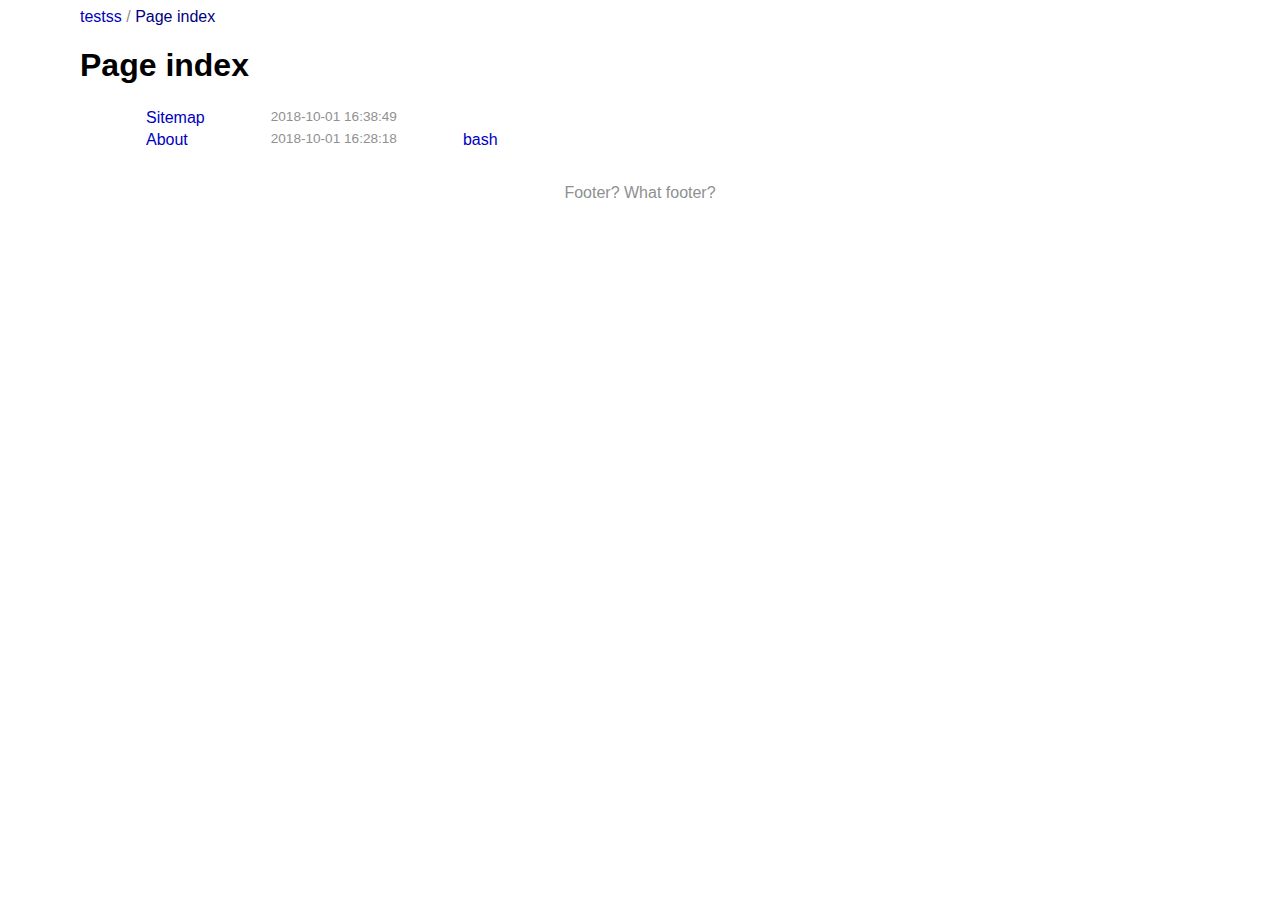
==== docs/pageindex/index.html @ 4d17d375 "First commit" ====
<!DOCTYPE html PUBLIC "-//W3C//DTD XHTML 1.0 Transitional//EN"
  "http://www.w3.org/TR/xhtml1/DTD/xhtml1-transitional.dtd">
<html xmlns="http://www.w3.org/1999/xhtml">

<head>
    <title>Page index</title>
    <meta http-equiv="Content-Type" content="text/html; charset=utf-8" />
    <link rel="stylesheet" href="../_static/style.css" type="text/css" />
    <link rel="stylesheet" href="../_static/pygments.css" type="text/css" />
</head>
<body>
    <div id="header">
        <div class="nav">
            <div class="path">
                <a href="../index.html">testss</a> &#47;
                <a href=""> Page index </a>
            </div>

    
    
    
    
        </div>
    

    </div>

    <div id="document">
        <div class="section" id="page-index">
<h1>Page index</h1>
<table border="1" class="pagetable docutils">
<colgroup>
<col width="33%" />
<col width="33%" />
<col width="33%" />
</colgroup>
<tbody valign="top">
<tr class="row-odd"><td><a class="reference internal" href="../sitemap/index.html"><span class="doc">Sitemap</span></a></td>
<td><span class="timestamp">2018-10-01 16:38:49</span></td>
<td>&#160;</td>
</tr>
<tr class="row-even"><td><a class="reference internal" href="../about/index.html"><span class="doc">About</span></a></td>
<td><span class="timestamp">2018-10-01 16:28:18</span></td>
<td><a class="reference internal" href="../tags/bash/index.html"><span class="doc">bash</span></a></td>
</tr>
</tbody>
</table>
</div>

    </div>
    <div id="footer">
    
    
        Footer? What footer?

    </div>
</body>
</html>
---- docs/_static/style.css ----
body
{
    font-family: sans-serif;
}


#header, #document, #footer, #headerfp, #documentfp, #footerfp
{
    margin: 0 auto;
}

#header, #document, #footer
{
    max-width: 70em;
}

#headerfp, #documentfp, #footerfp
{
    max-width: 40em;
}

a
{
    color: #0000C0;
    text-decoration: none;
}

a:visited
{
    color: #000080;
}

a:hover
{
    background-color: #0000C0;
    color: #FFFFFF;
}

table
{
    table-layout: auto;
}

table,td,th
{
    width : auto;
}

.timestamp, .tags
{
    text-align:right;
}

.timestamp, .tags, .numpages, .browse, .path, .greytext
{
    color: #909090;
}

.timestamp, .tags, .numpages
{
    font-size:0.85em;
}

table.pagetable>tbody>tr>td:last-child>a>em
{
    font-style: normal;
    font-size:0.85em;
}

table.tagstable>tbody>tr>td:last-child
{
    text-align : right;
}

.path
{
    float: left;
}

.browse
{
    float: right;
}

.invisible
{
    visibility : hidden;
}

.nav
{
    overflow: auto;
    margin-bottom: .5em;
}

#footer, #footerfp
{
    text-align:center;
    margin-top:2em;
    color:#909090
}

.bottomlinks
{
    clear: both;
    font-size:0.85em;
}

.navbig
{
    font-size:1.50em;
    font-weight:bold;
}

.slogan
{
    font-style: italic;
}

.myrole
{
    color: blue;
}

.fpintro
{
//    margin-bottom: 2em;
    margin-top: 2em;
}

.fpmenu
{
//    display: table;
    float: left;
    margin-right:8em;
}

.menuitem
{
    display: table-row;
}


.raquo
{
    display: table-cell;
    vertical-align: middle;
    height: 3.2em;
    padding-right: 0.5em;
}

.menulink
{
    display: table-cell;
    vertical-align: middle;
    width: 100%;
    padding-left: 0.5em;
    padding-right: 0.5em;
//    outline-color: transparent;
}

.frontpagepanel
{
//    display: block;
    overflow: auto;
    margin-bottom: 2em;
    margin-top: 2em;
}


.latestchanges
{
    float: left;
    height: 100%;
    margin-left: 3em;
}

.latestchanges a
{
    display: table-row;
}

.latestchanges>p
{
    margin-top: 0;
    margin-bottom: 0;
}

.lctitle
{
    display: table-cell;
    vertical-align: middle;
    height: 3.5em;
}

table.frontpagetable, table.frontpagetable td
{
    border-style : none;
}


table.pagetable, table.pagetable td, table.pagetable th, table.tagstable, table.tagstable td, table.tagstable th
{
    border-style : none;
    padding-right: 2em;
    padding-left: 2em;
}

table>colgroup>col
{
    width: auto;
}

table.pagetable th
{
    text-align: left;
}

table.pagetable col
{
    width: auto;
}

/* Styles for code blocks with syntaxt highlighting (pygments) */
div.highlight
{
    margin: 1em;
    padding: 1em;
    padding-top: .5em;
    padding-bottom: .5em;
    border-style: solid;
    border-color: #909090;
    border-width: 1px;
}
---- docs/_static/pygments.css ----
.highlight .hll { background-color: #ffffcc }
.highlight  { background: #f8f8f8; }
.highlight .c { color: #408080; font-style: italic } /* Comment */
.highlight .err { border: 1px solid #FF0000 } /* Error */
.highlight .k { color: #008000; font-weight: bold } /* Keyword */
.highlight .o { color: #666666 } /* Operator */
.highlight .ch { color: #408080; font-style: italic } /* Comment.Hashbang */
.highlight .cm { color: #408080; font-style: italic } /* Comment.Multiline */
.highlight .cp { color: #BC7A00 } /* Comment.Preproc */
.highlight .cpf { color: #408080; font-style: italic } /* Comment.PreprocFile */
.highlight .c1 { color: #408080; font-style: italic } /* Comment.Single */
.highlight .cs { color: #408080; font-style: italic } /* Comment.Special */
.highlight .gd { color: #A00000 } /* Generic.Deleted */
.highlight .ge { font-style: italic } /* Generic.Emph */
.highlight .gr { color: #FF0000 } /* Generic.Error */
.highlight .gh { color: #000080; font-weight: bold } /* Generic.Heading */
.highlight .gi { color: #00A000 } /* Generic.Inserted */
.highlight .go { color: #888888 } /* Generic.Output */
.highlight .gp { color: #000080; font-weight: bold } /* Generic.Prompt */
.highlight .gs { font-weight: bold } /* Generic.Strong */
.highlight .gu { color: #800080; font-weight: bold } /* Generic.Subheading */
.highlight .gt { color: #0044DD } /* Generic.Traceback */
.highlight .kc { color: #008000; font-weight: bold } /* Keyword.Constant */
.highlight .kd { color: #008000; font-weight: bold } /* Keyword.Declaration */
.highlight .kn { color: #008000; font-weight: bold } /* Keyword.Namespace */
.highlight .kp { color: #008000 } /* Keyword.Pseudo */
.highlight .kr { color: #008000; font-weight: bold } /* Keyword.Reserved */
.highlight .kt { color: #B00040 } /* Keyword.Type */
.highlight .m { color: #666666 } /* Literal.Number */
.highlight .s { color: #BA2121 } /* Literal.String */
.highlight .na { color: #7D9029 } /* Name.Attribute */
.highlight .nb { color: #008000 } /* Name.Builtin */
.highlight .nc { color: #0000FF; font-weight: bold } /* Name.Class */
.highlight .no { color: #880000 } /* Name.Constant */
.highlight .nd { color: #AA22FF } /* Name.Decorator */
.highlight .ni { color: #999999; font-weight: bold } /* Name.Entity */
.highlight .ne { color: #D2413A; font-weight: bold } /* Name.Exception */
.highlight .nf { color: #0000FF } /* Name.Function */
.highlight .nl { color: #A0A000 } /* Name.Label */
.highlight .nn { color: #0000FF; font-weight: bold } /* Name.Namespace */
.highlight .nt { color: #008000; font-weight: bold } /* Name.Tag */
.highlight .nv { color: #19177C } /* Name.Variable */
.highlight .ow { color: #AA22FF; font-weight: bold } /* Operator.Word */
.highlight .w { color: #bbbbbb } /* Text.Whitespace */
.highlight .mb { color: #666666 } /* Literal.Number.Bin */
.highlight .mf { color: #666666 } /* Literal.Number.Float */
.highlight .mh { color: #666666 } /* Literal.Number.Hex */
.highlight .mi { color: #666666 } /* Literal.Number.Integer */
.highlight .mo { color: #666666 } /* Literal.Number.Oct */
.highlight .sa { color: #BA2121 } /* Literal.String.Affix */
.highlight .sb { color: #BA2121 } /* Literal.String.Backtick */
.highlight .sc { color: #BA2121 } /* Literal.String.Char */
.highlight .dl { color: #BA2121 } /* Literal.String.Delimiter */
.highlight .sd { color: #BA2121; font-style: italic } /* Literal.String.Doc */
.highlight .s2 { color: #BA2121 } /* Literal.String.Double */
.highlight .se { color: #BB6622; font-weight: bold } /* Literal.String.Escape */
.highlight .sh { color: #BA2121 } /* Literal.String.Heredoc */
.highlight .si { color: #BB6688; font-weight: bold } /* Literal.String.Interpol */
.highlight .sx { color: #008000 } /* Literal.String.Other */
.highlight .sr { color: #BB6688 } /* Literal.String.Regex */
.highlight .s1 { color: #BA2121 } /* Literal.String.Single */
.highlight .ss { color: #19177C } /* Literal.String.Symbol */
.highlight .bp { color: #008000 } /* Name.Builtin.Pseudo */
.highlight .fm { color: #0000FF } /* Name.Function.Magic */
.highlight .vc { color: #19177C } /* Name.Variable.Class */
.highlight .vg { color: #19177C } /* Name.Variable.Global */
.highlight .vi { color: #19177C } /* Name.Variable.Instance */
.highlight .vm { color: #19177C } /* Name.Variable.Magic */
.highlight .il { color: #666666 } /* Literal.Number.Integer.Long */
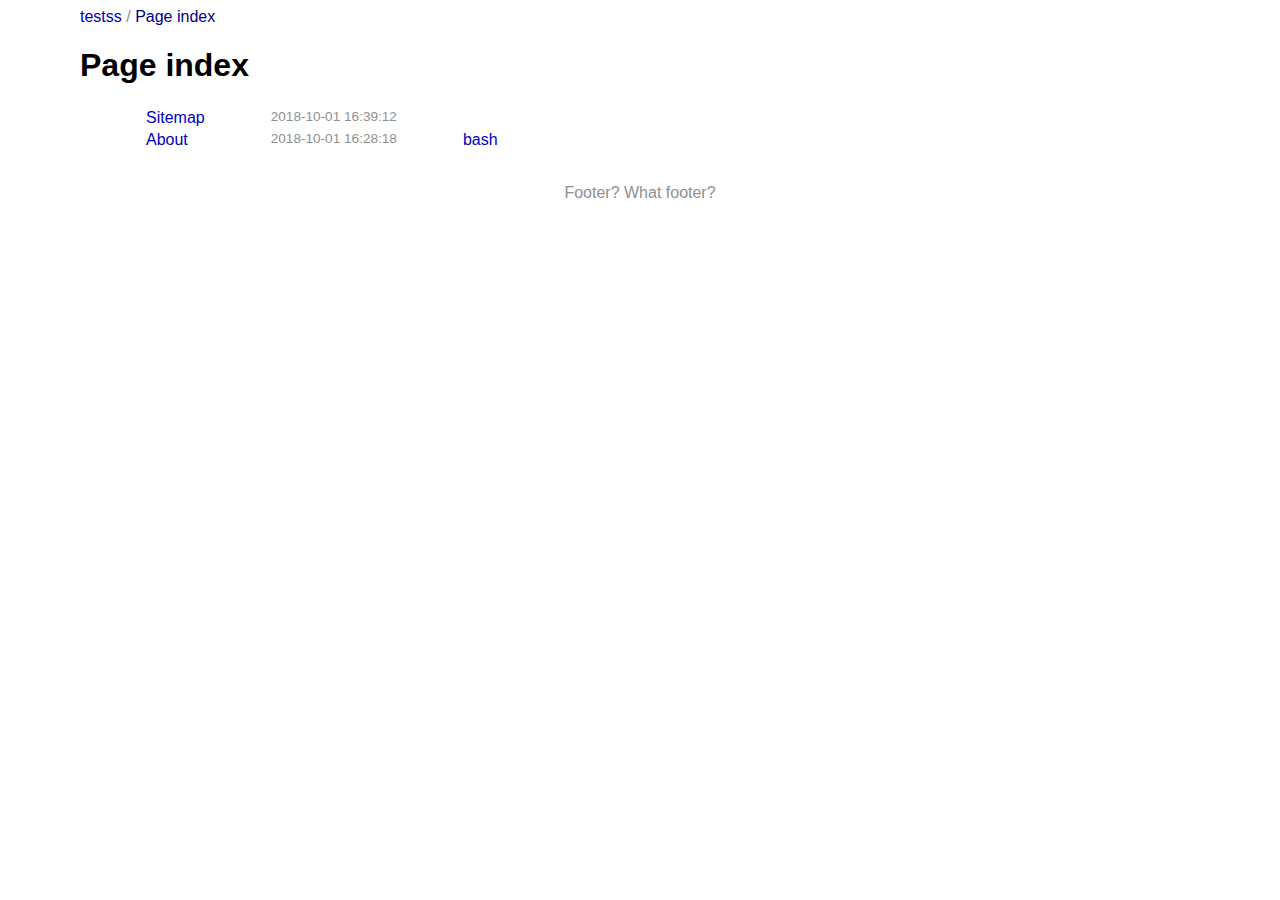
==== commit 38298bae: "20181001164129" ====
--- a/docs/pageindex/index.html
+++ b/docs/pageindex/index.html
@@ -36,7 +36,7 @@
 </colgroup>
 <tbody valign="top">
 <tr class="row-odd"><td><a class="reference internal" href="../sitemap/index.html"><span class="doc">Sitemap</span></a></td>
-<td><span class="timestamp">2018-10-01 16:38:49</span></td>
+<td><span class="timestamp">2018-10-01 16:39:12</span></td>
 <td>&#160;</td>
 </tr>
 <tr class="row-even"><td><a class="reference internal" href="../about/index.html"><span class="doc">About</span></a></td>
